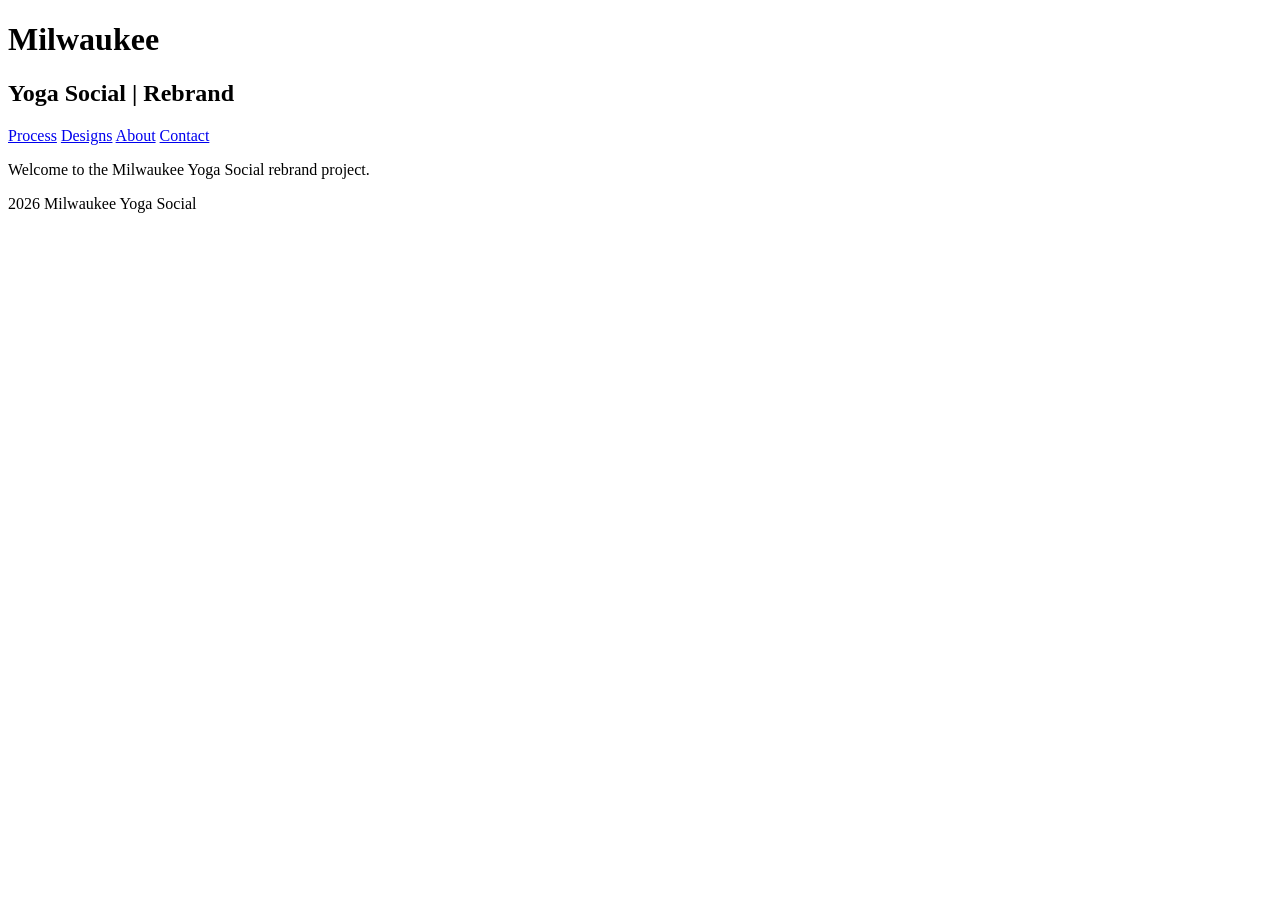
==== index.html @ 0d81719c "start" ====
<!DOCTYPE html>
<html lang="en">
<head>
  <meta charset="UTF-8">
  <title>Milwaukee Yoga Social</title>
  <link rel="stylesheet" href="styles.css">
</head>
<body>

<header>
  <h1>Milwaukee</h1>
  <h2>Yoga Social | Rebrand</h2>
</header>

<nav>
  <a href="process.html">Process</a>
  <a href="designs.html">Designs</a>
  <a href="about.html">About</a>
  <a href="contact.html">Contact</a>
</nav>

<main>
  <p>Welcome to the Milwaukee Yoga Social rebrand project.</p>
</main>

<footer>
  <p>2026 Milwaukee Yoga Social</p>
</footer>

</body>
</html>
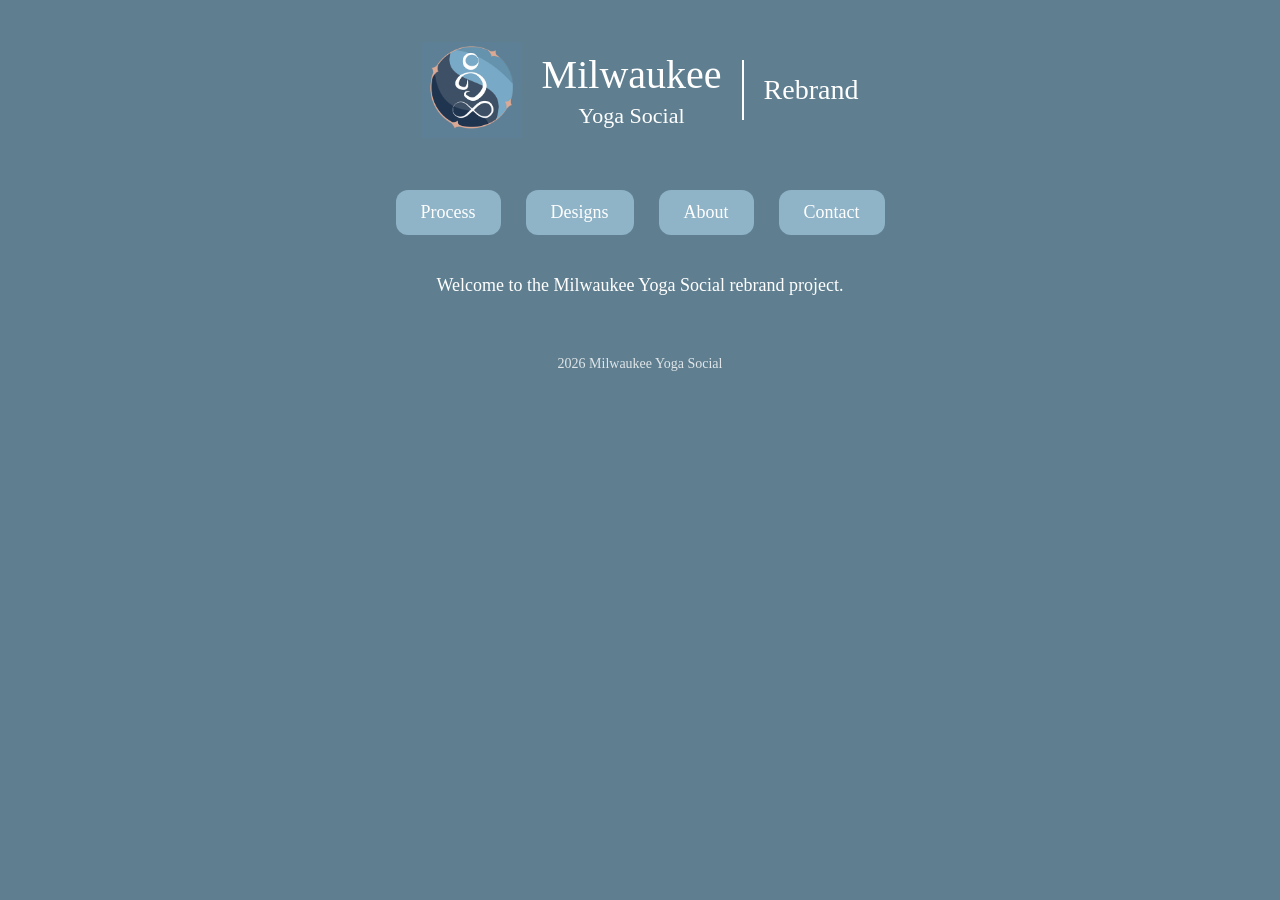
==== commit 830c0846: "final proj" ====
--- a/index.html
+++ b/index.html
@@ -7,12 +7,22 @@
 </head>
 <body>
 
-<header>
-  <h1>Milwaukee</h1>
-  <h2>Yoga Social | Rebrand</h2>
+<header class="header">
+  <div class="logo-title">
+    <img src="logo.png" alt="Logo" class="logo">
+
+    <div class="title-group">
+      <h1>Milwaukee</h1>
+      <h2>Yoga Social</h2>
+    </div>
+
+    <div class="divider"></div>
+
+    <h2 class="rebrand">Rebrand</h2>
+  </div>
 </header>
 
-<nav>
+<nav class="nav">
   <a href="process.html">Process</a>
   <a href="designs.html">Designs</a>
   <a href="about.html">About</a>
--- a/styles.css
+++ b/styles.css
@@ -0,0 +1,93 @@
+
+* {
+  margin: 0;
+  padding: 0;
+  box-sizing: border-box;
+}
+
+body {
+  font-family: 'Georgia', serif;
+  background-color: #5f7f90; /* muted blue */
+  color: #ffffff;
+  text-align: center;
+}
+
+
+.header {
+  padding: 40px 20px 20px;
+}
+
+.logo-title {
+  display: flex;
+  align-items: center;
+  justify-content: center;
+  gap: 20px;
+  flex-wrap: wrap;
+}
+
+
+.logo {
+  width: 100px;
+  height: 100px;
+  object-fit: contain;
+}
+
+
+.title-group h1 {
+  font-size: 40px;
+  font-weight: 500;
+}
+
+.title-group h2 {
+  font-size: 22px;
+  font-weight: 400;
+  margin-top: 5px;
+}
+
+
+.divider {
+  width: 2px;
+  height: 60px;
+  background-color: white;
+}
+
+.rebrand {
+  font-size: 28px;
+  font-weight: 400;
+}
+
+
+.nav {
+  margin-top: 30px;
+  display: flex;
+  justify-content: center;
+  gap: 25px;
+}
+
+
+.nav a {
+  text-decoration: none;
+  background-color: #8fb3c7;
+  color: white;
+  padding: 12px 25px;
+  border-radius: 12px;
+  font-size: 18px;
+}
+
+
+.nav a:hover {
+  background-color: #a9c7d8;
+}
+
+
+main {
+  margin-top: 40px;
+  font-size: 18px;
+}
+
+
+footer {
+  margin-top: 60px;
+  font-size: 14px;
+  opacity: 0.8;
+}
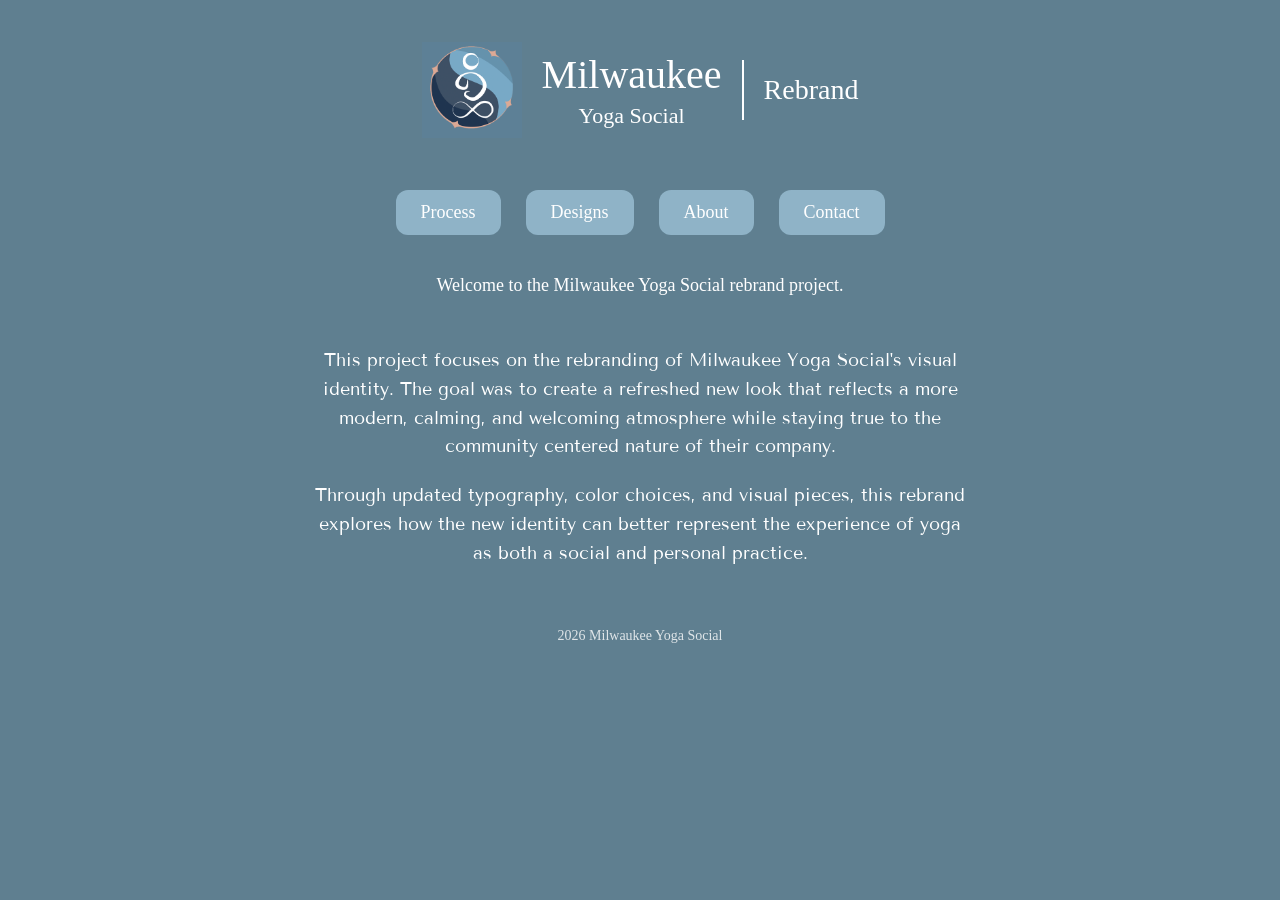
==== commit c0ff1704: "mke yoga" ====
--- a/index.html
+++ b/index.html
@@ -4,6 +4,7 @@
   <meta charset="UTF-8">
   <title>Milwaukee Yoga Social</title>
   <link rel="stylesheet" href="styles.css">
+<link href="https://fonts.googleapis.com/css2?family=Tenor+Sans&display=swap" rel="stylesheet">
 </head>
 <body>
 
@@ -33,6 +34,22 @@
   <p>Welcome to the Milwaukee Yoga Social rebrand project.</p>
 </main>
 
+<main>
+  <section class="intro">
+    <p>
+      This project focuses on the rebranding of Milwaukee Yoga Social's visual identity. The goal was to
+      create a refreshed new look that reflects a more modern, calming, and welcoming
+      atmosphere while staying true to the community centered nature of their company.
+    </p>
+
+    <p>
+      Through updated typography, color choices, and visual pieces, this rebrand explores
+      how the new identity can better represent the experience of yoga as both a
+      social and personal practice.
+    </p>
+  </section>
+</main>
+
 <footer>
   <p>2026 Milwaukee Yoga Social</p>
 </footer>
--- a/styles.css
+++ b/styles.css
@@ -7,7 +7,7 @@
 
 body {
   font-family: 'Georgia', serif;
-  background-color: #5f7f90; /* muted blue */
+  background-color: #5f7f90; 
   color: #ffffff;
   text-align: center;
 }
@@ -90,4 +90,18 @@
   margin-top: 60px;
   font-size: 14px;
   opacity: 0.8;
+}
+
+.intro {
+  max-width: 700px;
+  margin: 50px auto;
+  line-height: 1.6;
+  font-size: 18px;
+  padding: 0 20px;
+  font-family: 'Tenor Sans', sans-serif;
+  line-height: 1.6;
+}
+
+.intro p {
+  margin-bottom: 20px;
 }
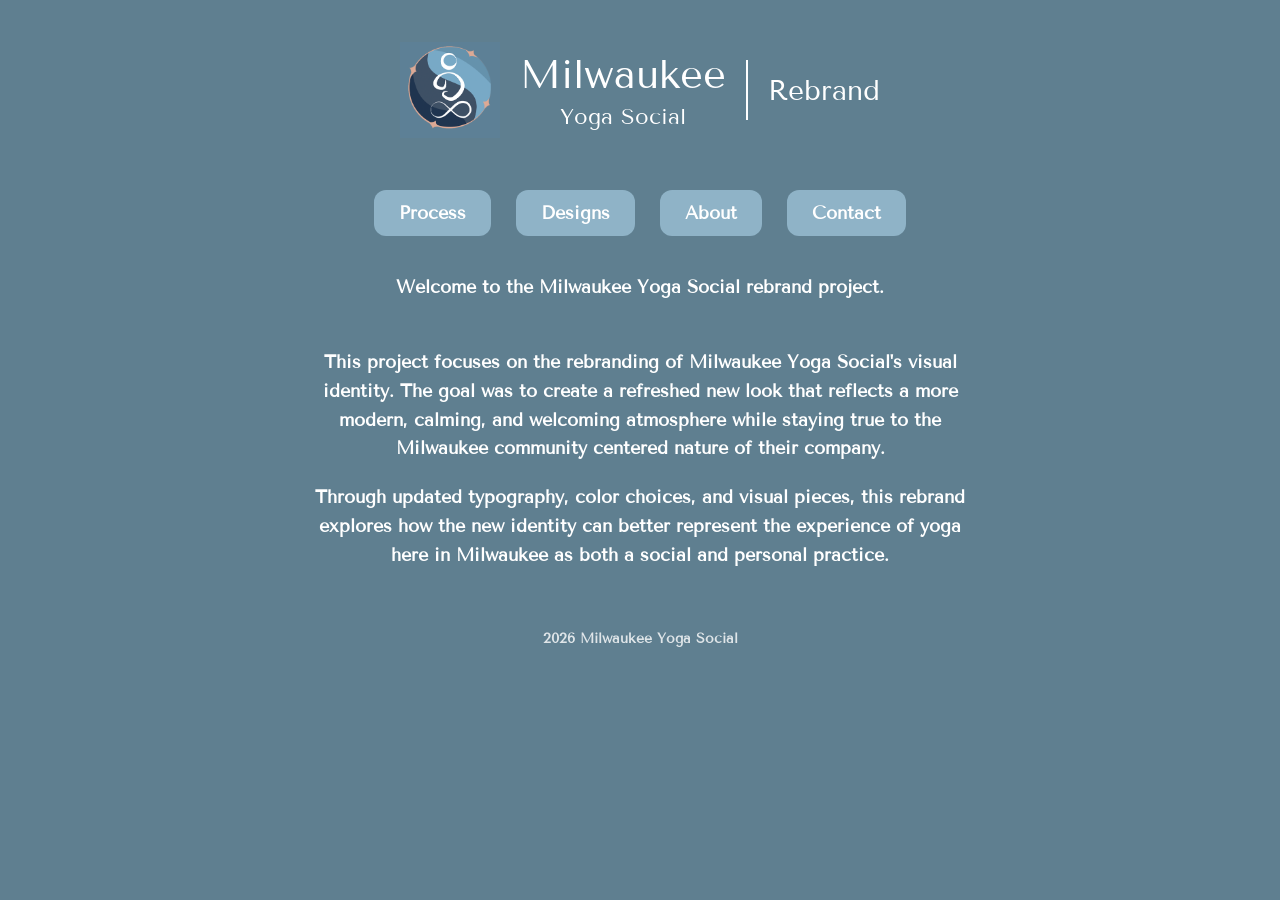
==== commit aabac372: "CHANGES" ====
--- a/index.html
+++ b/index.html
@@ -39,12 +39,12 @@
     <p>
       This project focuses on the rebranding of Milwaukee Yoga Social's visual identity. The goal was to
       create a refreshed new look that reflects a more modern, calming, and welcoming
-      atmosphere while staying true to the community centered nature of their company.
+      atmosphere while staying true to the Milwaukee community centered nature of their company.
     </p>
 
     <p>
       Through updated typography, color choices, and visual pieces, this rebrand explores
-      how the new identity can better represent the experience of yoga as both a
+      how the new identity can better represent the experience of yoga here in Milwaukee as both a
       social and personal practice.
     </p>
   </section>
--- a/styles.css
+++ b/styles.css
@@ -6,7 +6,8 @@
 }
 
 body {
-  font-family: 'Georgia', serif;
+  font-family: 'Tenor Sans', sans-serif;
+  font-weight: bold;
   background-color: #5f7f90; 
   color: #ffffff;
   text-align: center;
@@ -104,4 +105,50 @@
 
 .intro p {
   margin-bottom: 20px;
+}
+
+/* about page */
+.about-section {
+  max-width: 800px;
+  margin: 60px auto;
+  padding: 30px;
+  background-color: #76a8c5; 
+  border-radius: 12px;
+  line-height: 1.6;
+}
+
+
+.about-section h2 {
+  font-family: 'Tenor Sans', sans-serif;
+  font-size: 28px;
+  margin-bottom: 15px;
+  color: #ffffff; 
+}
+
+
+.about-section p {
+  font-size: 16px;
+  color: #ffffff;
+}
+
+
+.intro, .about-section {
+  font-family: 'Tenor Sans', sans-serif;
+}
+
+.photo-gallery {
+  display: flex;
+  gap: 20px;
+  margin-top: 20px;
+  justify-content: center;
+  flex-wrap: wrap;
+}
+
+.photo-gallery img {
+  width: 100%;
+  max-width: 350px;
+  border-radius: 12px;
+  object-fit: cover;
+  box-shadow: 0 4px 12px rgba(0, 0, 0, 0.1);
+  background-color: #ffffff;
 }
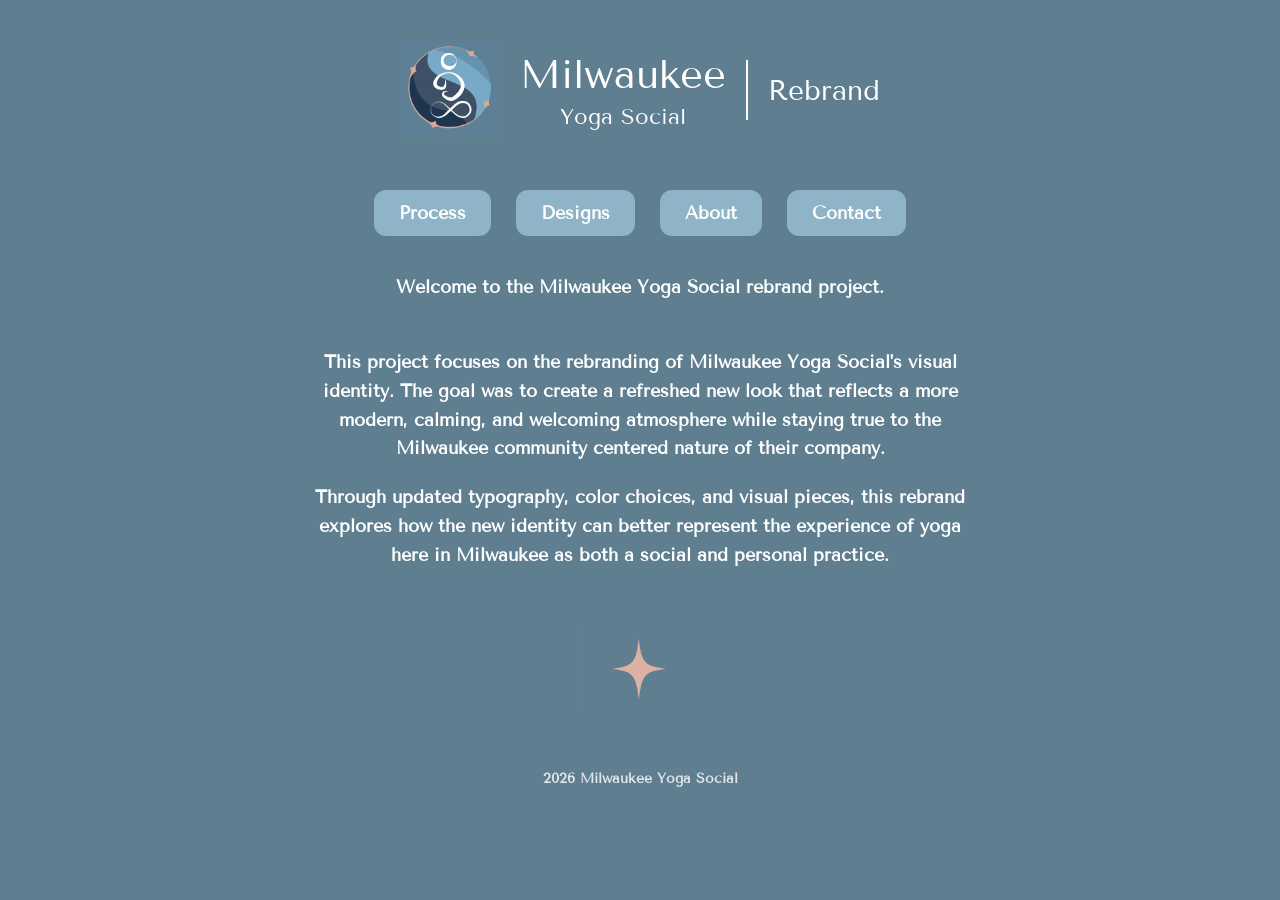
==== commit e6d2bb63: "star" ====
--- a/index.html
+++ b/index.html
@@ -10,16 +10,21 @@
 
 <header class="header">
   <div class="logo-title">
-    <img src="logo.png" alt="Logo" class="logo">
 
-    <div class="title-group">
-      <h1>Milwaukee</h1>
-      <h2>Yoga Social</h2>
-    </div>
+<a href="index.html">
+  <img src="logo.png" alt="Logo" class="logo">
+</a>
+
+      <div class="title-group">
+        <h1>Milwaukee</h1>
+        <h2>Yoga Social</h2>
+      </div>
+    </a>
 
     <div class="divider"></div>
 
     <h2 class="rebrand">Rebrand</h2>
+
   </div>
 </header>
 
@@ -50,6 +55,11 @@
   </section>
 </main>
 
+<div class="footer-star">
+  <img src="star.png" alt="decorative star">
+</div>
+
+
 <footer>
   <p>2026 Milwaukee Yoga Social</p>
 </footer>
--- a/styles.css
+++ b/styles.css
@@ -151,4 +151,103 @@
   object-fit: cover;
   box-shadow: 0 4px 12px rgba(0, 0, 0, 0.1);
   background-color: #ffffff;
+}
+
+/* designs page */
+
+
+.about-section {
+  max-width: 1000px;
+  margin: 60px auto;
+  padding: 30px;
+  background-color: #76a8c5;
+  border-radius: 12px;
+  line-height: 1.6;
+  text-align: center;
+}
+
+.about-section h2 {
+  font-family: 'Tenor Sans', sans-serif;
+  font-size: 28px;
+  margin-bottom: 15px;
+  color: #ffffff;
+}
+
+.about-section p {
+  font-family: 'Tenor Sans', sans-serif;
+  font-size: 16px;
+  color: #ffffff;
+  max-width: 800px;
+  margin: 0 auto 25px;
+}
+
+
+.mockup-grid {
+  display: grid;
+  grid-template-columns: repeat(auto-fit, minmax(220px, 1fr));
+  gap: 24px;
+  margin-top: 25px;
+}
+
+.mockup-post {
+  background: white;
+  border-radius: 14px;
+  padding: 12px;
+  box-shadow: 0 4px 12px rgba(0, 0, 0, 0.08);
+}
+
+.mockup-post img {
+  width: 100%;
+  aspect-ratio: 1 / 1;
+  object-fit: cover;
+  border-radius: 8px;
+  display: block;
+}
+
+.process-list {
+  list-style: none;
+  padding: 0;
+  text-align: center;
+}
+
+.process-list li::before {
+  content: "• ";
+  color: #ffffff; 
+}
+
+.home-link {
+  display: flex;
+  align-items: center;
+  gap: 15px;
+  text-decoration: none;
+  color: inherit;
+}
+
+.logo {
+  display: block;
+}
+
+a {
+  text-decoration: none;
+}
+
+.about-section a {
+  color: #1e2a38;
+  text-decoration: none;
+  border-bottom: 1px solid #1e2a38;
+}
+
+.about-section a:hover {
+  opacity: 0.7;
+}
+
+.footer-star {
+  display: flex;
+  justify-content: center;
+  margin: 60px 0 20px;
+}
+
+.footer-star img {
+  width: 120px; 
+  opacity: 0.9;
 }
